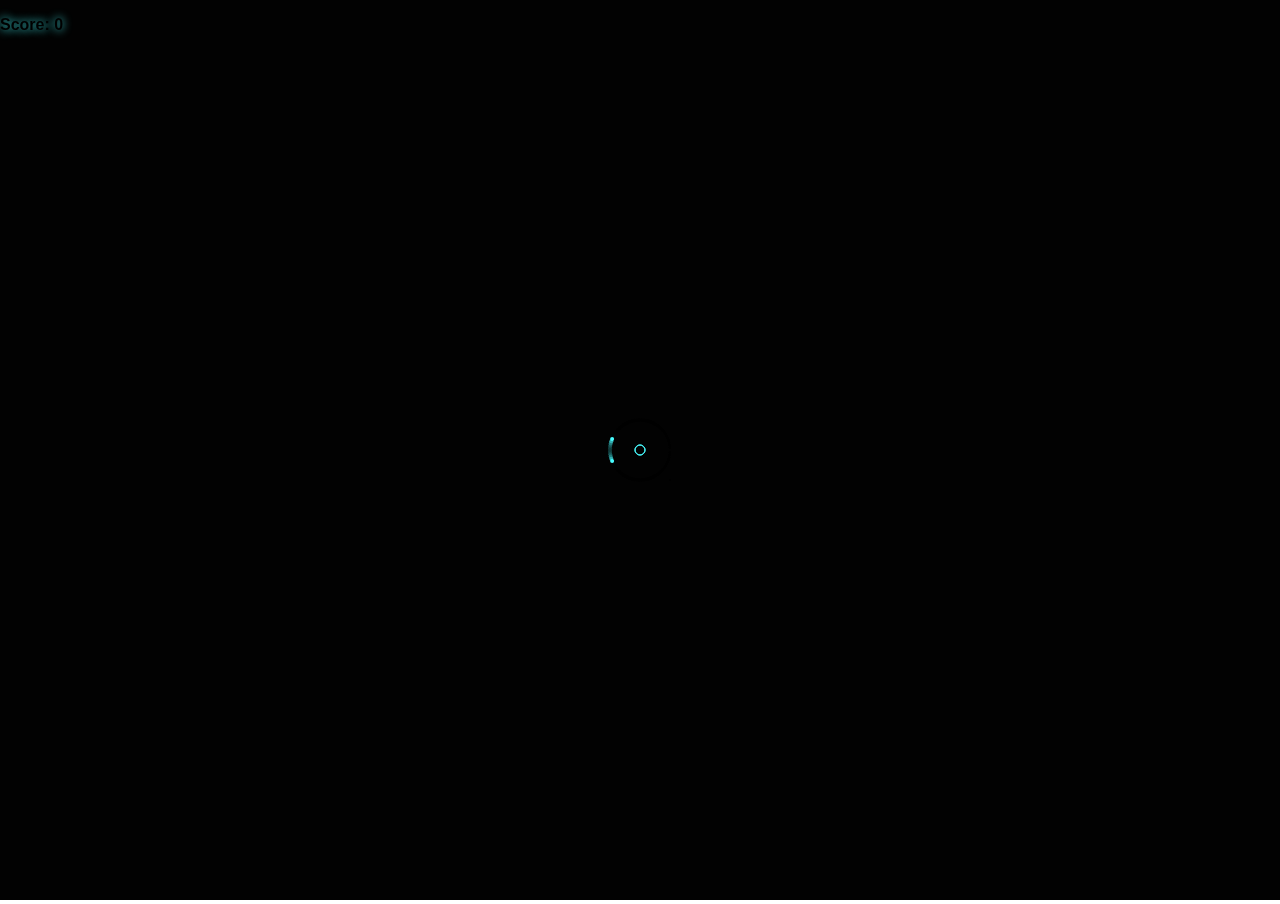
==== index.html @ 8737582e "Add files via upload" ====
<!DOCTYPE html>
<html lang="Pt-br">
<head>
    <meta charset="UTF-8">
    <meta name="viewport" content="width=device-width, initial-scale=1.0">
    <link rel="stylesheet" href="./css/style.css">
    <title>Eclipse Game</title>
</head>
<body>
    <p id="txtscore">Score: 0</p>


    <canvas></canvas>

    <script src="./js/classes.js"></script>
    <script src="./js/script.js"></script>
</body>
</html>
---- css/style.css ----
body{
    margin: 0;
    padding: 0;
    border: 0;
    display: block;
    font-family: sans-serif;
}

canvas{
    width: 100%;
    height: 100%;
}

#txtscore{
    position: absolute;
    font-weight: bolder;
    text-shadow: 0 0 10px #48fcff;
    user-select: none;
    justify-content: center;
    align-items: center;
}
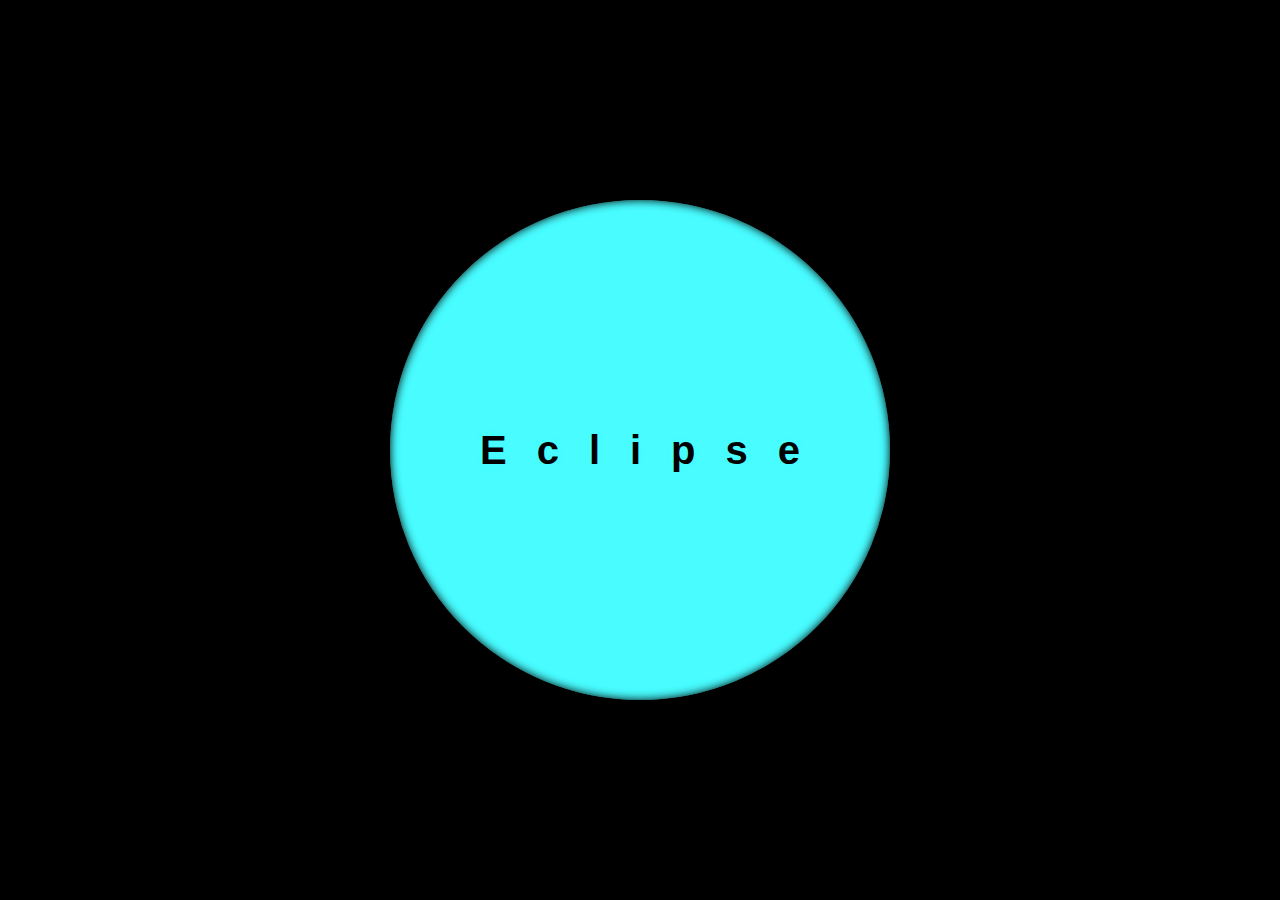
==== commit e9996a9a: "Add files via upload" ====
--- a/index.html
+++ b/index.html
@@ -9,6 +9,21 @@
 <body>
     <p id="txtscore">Score: 0</p>
 
+    <div class="modal" id="gameOverModal">
+        <div id="gameOverContainer">
+            <h2>Game Over</h2>
+            <hr>
+            <h1 id="gameOverScore">0</h1>
+            <p>Your Score</p>
+            <button id="btnNewGame">New Game</button>
+        </div>
+    </div>
+
+    <div class="modal" id="startModal">
+        <div id="startContainer">
+            <h1 id="title">Eclipse</h1>
+        </div>
+    </div>
 
     <canvas></canvas>
 
--- a/css/style.css
+++ b/css/style.css
@@ -1,9 +1,10 @@
 body{
     margin: 0;
     padding: 0;
-    border: 0;
-    display: block;
+    box-sizing: 0;
     font-family: sans-serif;
+    cursor: crosshair;
+    display: flex;
 }
 
 canvas{
@@ -15,7 +16,98 @@
     position: absolute;
     font-weight: bolder;
     text-shadow: 0 0 10px #48fcff;
+    color: #48fcff;
     user-select: none;
     justify-content: center;
     align-items: center;
-}+    left: 20px;
+}
+
+.modal{
+    width: 100vw;
+    height: 100vh;
+    background-color: rgba( 0, 0, 0, .6);
+    position: absolute;
+    display: flex;
+    justify-content: center;
+    align-items: center;
+    opacity: 0;
+    z-index: -1;
+    transition: opacity 1s;
+    user-select: none;
+}
+
+#startModal{
+	opacity: 1;
+	z-index: 1;
+	background-color: #000;
+}
+
+#startContainer{
+	width: 500px;
+	height: 500px;
+	box-shadow: 0 0 10px #000 inset;
+	background-color: #48FCFF;
+	transition: all 1s;
+	border-radius: 50%;
+	display: flex;
+	justify-content: center;
+	align-items: center;
+	cursor: pointer;
+}
+
+#startContainer:hover{
+	background-color: #000;
+	box-shadow: 0 0 10px #48FCFF;
+	color: #48FCFF;
+}
+
+#title{
+	font-size: 40px;
+	letter-spacing: 30px;
+	text-indent: 30px;
+	text-shadow: 0 0 5px #48FCFF;
+}
+
+#gameOverContainer{
+    width: 500px;
+    padding: 16px;
+    box-shadow: 0 0 5px #48fcff inset;
+    border-radius: 10px;
+    text-align: center;
+    
+}
+
+#gameOverContainer > *{
+    text-shadow: 0 0 5px #48fcff;
+    margin: 10px;
+}
+
+hr{
+    padding: 1px;
+    box-shadow: 0 0 5px #48fcff inset;
+    background-color: #48fcff;
+}
+
+#gameOverScore{
+    margin-top: 20px;
+    font-size: 48px;
+    color: #48fcff;
+}
+#btnNewGame{
+    padding: 10px 20px;
+    border-radius: 8px;
+    font-weight: bolder;
+    background-color: rgba(0, 0, 0, .6);
+    box-shadow: 0 0 5px #48fcff;
+    cursor: pointer;
+    margin-top: 20px;
+}
+
+#btnNewGame:hover{
+    background-color: #48fcff;
+    box-shadow: 0 0 10px #48fcff;
+    transition: .6s;
+}
+
+
